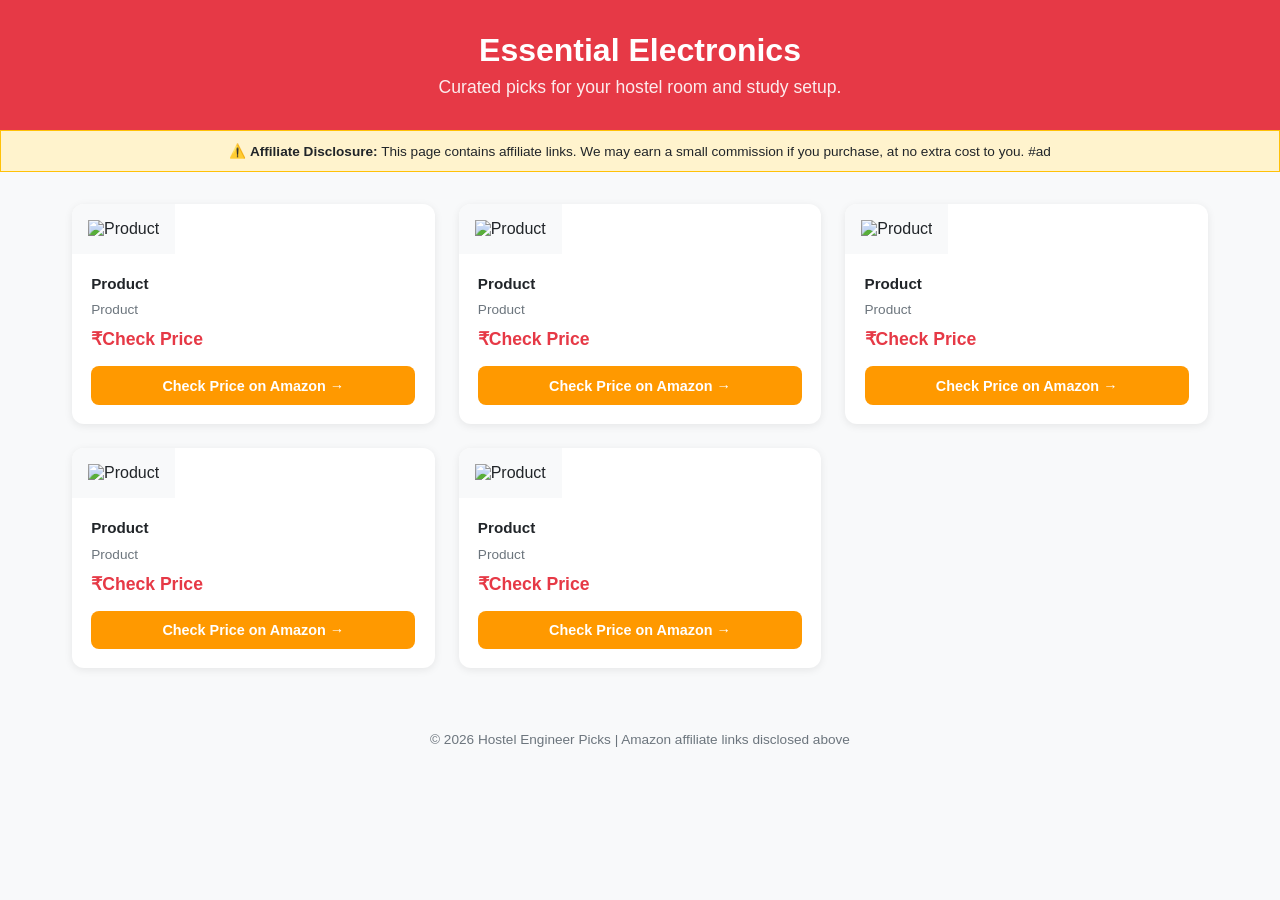
==== pages/electronics.html @ 0dfd02f3 "auto: update electronics.html" ====
<!DOCTYPE html>
<html lang="en">
<head>
    <meta charset="UTF-8">
    <meta name="viewport" content="width=device-width, initial-scale=1.0">
    <title>Best Electronics for Hostel Students</title>
    <meta name="description" content="Top rated Electronics products for engineering students in India.">
    <meta property="og:title" content="Best Electronics for Hostel Students">
    <meta property="og:description" content="Top rated Electronics products for engineering students in India.">
    <link rel="canonical" href="https://Night-rider7002.github.io/Dev-Cart/pages/electronics.html">
    <style>
        * { box-sizing: border-box; margin: 0; padding: 0; }
        body { font-family: 'Segoe UI', sans-serif; background: #f8f9fa; color: #212529; }
        header { background: #e63946; color: white; padding: 2rem; text-align: center; }
        header h1 { font-size: 2rem; margin-bottom: 0.5rem; }
        header p { opacity: 0.9; font-size: 1.1rem; }
        .disclosure { background: #fff3cd; border: 1px solid #ffc107; padding: 0.75rem 1rem; text-align: center; font-size: 0.85rem; }
        .grid { display: grid; grid-template-columns: repeat(auto-fill, minmax(280px, 1fr)); gap: 1.5rem; padding: 2rem; max-width: 1200px; margin: 0 auto; }
        .product-card { background: white; border-radius: 12px; overflow: hidden; box-shadow: 0 2px 8px rgba(0,0,0,0.08); transition: transform 0.2s; }
        .product-card:hover { transform: translateY(-4px); }
        .product-card img { width: 100%; height: 220px; object-fit: contain; background: #f8f9fa; padding: 1rem; }
        .card-body { padding: 1.2rem; }
        .card-body h3 { font-size: 0.95rem; margin-bottom: 0.5rem; line-height: 1.4; }
        .intro { font-size: 0.85rem; color: #6c757d; margin-bottom: 0.75rem; }
        .price { font-size: 1.1rem; font-weight: 700; color: #e63946; margin-bottom: 1rem; }
        .cta-btn { display: block; background: #ff9900; color: white; text-align: center; padding: 0.7rem; border-radius: 8px; text-decoration: none; font-weight: 600; font-size: 0.9rem; }
        .cta-btn:hover { background: #e68900; }
        footer { text-align: center; padding: 2rem; color: #6c757d; font-size: 0.85rem; }
    </style>
</head>
<body>
    <header>
        <h1>Essential Electronics</h1>
        <p>Curated picks for your hostel room and study setup.</p>
    </header>
    <div class="disclosure">
        ⚠️ <strong>Affiliate Disclosure:</strong> This page contains affiliate links. 
        We may earn a small commission if you purchase, at no extra cost to you. #ad
    </div>
    <div class="grid">
        
        <div class="product-card">
            <img src="" alt="Product">
            <div class="card-body">
                <h3>Product</h3>
                <p class="intro">Product</p>
                <p class="price">₹Check Price</p>
                <a href="https://www.amazon.in/dp/B0GC7X7PM6?tag=night0rider-21" class="cta-btn" target="_blank" rel="nofollow sponsored">
                    Check Price on Amazon →
                </a>
            </div>
        </div>
        <div class="product-card">
            <img src="" alt="Product">
            <div class="card-body">
                <h3>Product</h3>
                <p class="intro">Product</p>
                <p class="price">₹Check Price</p>
                <a href="https://www.amazon.in/dp/B0GG4FRZZZ?tag=night0rider-21" class="cta-btn" target="_blank" rel="nofollow sponsored">
                    Check Price on Amazon →
                </a>
            </div>
        </div>
        <div class="product-card">
            <img src="" alt="Product">
            <div class="card-body">
                <h3>Product</h3>
                <p class="intro">Product</p>
                <p class="price">₹Check Price</p>
                <a href="https://www.amazon.in/dp/B0DSHZLRQB?tag=night0rider-21" class="cta-btn" target="_blank" rel="nofollow sponsored">
                    Check Price on Amazon →
                </a>
            </div>
        </div>
        <div class="product-card">
            <img src="" alt="Product">
            <div class="card-body">
                <h3>Product</h3>
                <p class="intro">Product</p>
                <p class="price">₹Check Price</p>
                <a href="https://www.amazon.in/dp/B0FC25S653?tag=night0rider-21" class="cta-btn" target="_blank" rel="nofollow sponsored">
                    Check Price on Amazon →
                </a>
            </div>
        </div>
        <div class="product-card">
            <img src="" alt="Product">
            <div class="card-body">
                <h3>Product</h3>
                <p class="intro">Product</p>
                <p class="price">₹Check Price</p>
                <a href="https://www.amazon.in/dp/B0B6BPTFT5?tag=night0rider-21" class="cta-btn" target="_blank" rel="nofollow sponsored">
                    Check Price on Amazon →
                </a>
            </div>
        </div>
    </div>
    <footer>
        <p>© 2026 Hostel Engineer Picks | Amazon affiliate links disclosed above</p>
    </footer>
</body>
</html>
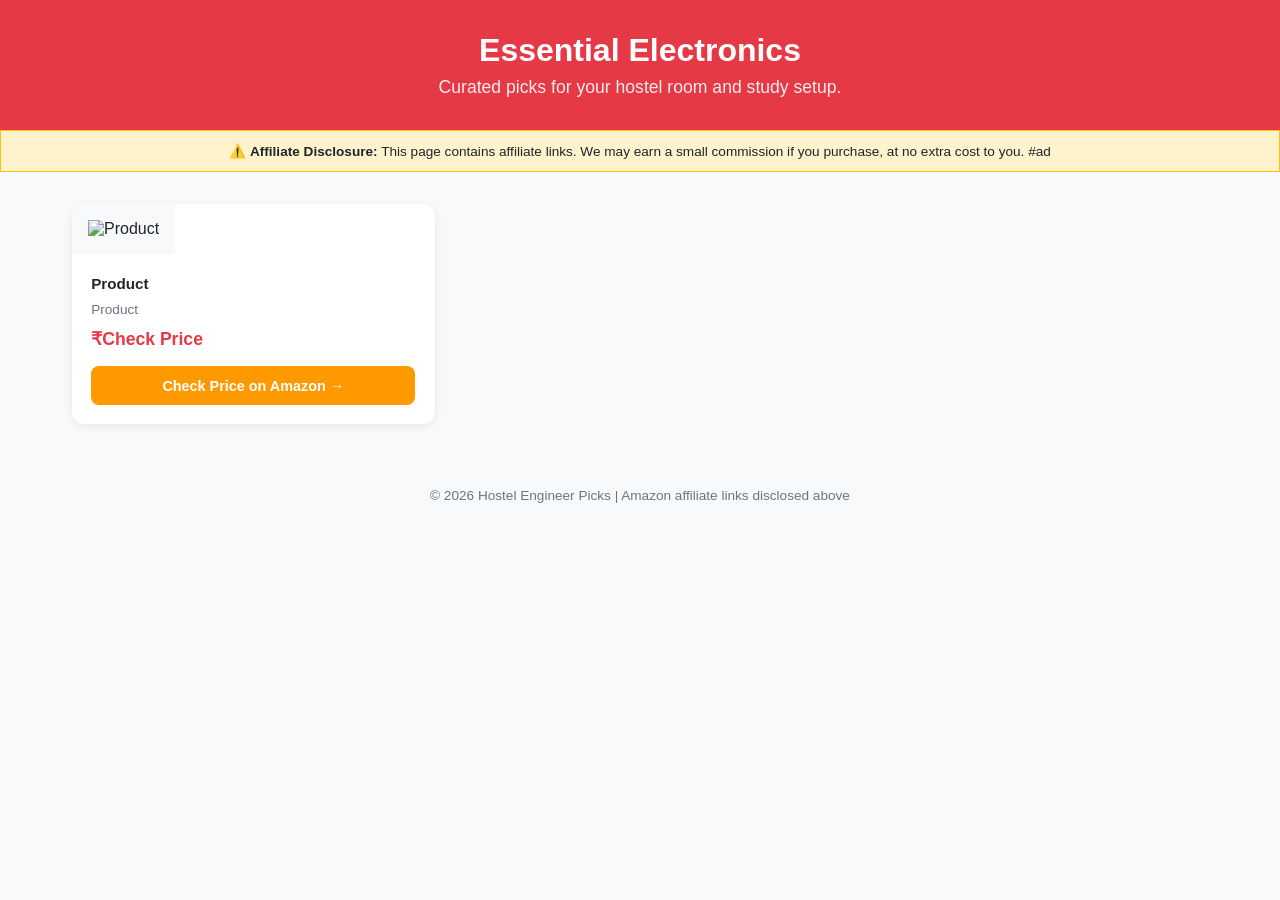
==== commit f2d13a90: "auto: update electronics.html" ====
--- a/pages/electronics.html
+++ b/pages/electronics.html
@@ -45,51 +45,7 @@
                 <h3>Product</h3>
                 <p class="intro">Product</p>
                 <p class="price">₹Check Price</p>
-                <a href="https://www.amazon.in/dp/B0GC7X7PM6?tag=night0rider-21" class="cta-btn" target="_blank" rel="nofollow sponsored">
-                    Check Price on Amazon →
-                </a>
-            </div>
-        </div>
-        <div class="product-card">
-            <img src="" alt="Product">
-            <div class="card-body">
-                <h3>Product</h3>
-                <p class="intro">Product</p>
-                <p class="price">₹Check Price</p>
-                <a href="https://www.amazon.in/dp/B0GG4FRZZZ?tag=night0rider-21" class="cta-btn" target="_blank" rel="nofollow sponsored">
-                    Check Price on Amazon →
-                </a>
-            </div>
-        </div>
-        <div class="product-card">
-            <img src="" alt="Product">
-            <div class="card-body">
-                <h3>Product</h3>
-                <p class="intro">Product</p>
-                <p class="price">₹Check Price</p>
-                <a href="https://www.amazon.in/dp/B0DSHZLRQB?tag=night0rider-21" class="cta-btn" target="_blank" rel="nofollow sponsored">
-                    Check Price on Amazon →
-                </a>
-            </div>
-        </div>
-        <div class="product-card">
-            <img src="" alt="Product">
-            <div class="card-body">
-                <h3>Product</h3>
-                <p class="intro">Product</p>
-                <p class="price">₹Check Price</p>
-                <a href="https://www.amazon.in/dp/B0FC25S653?tag=night0rider-21" class="cta-btn" target="_blank" rel="nofollow sponsored">
-                    Check Price on Amazon →
-                </a>
-            </div>
-        </div>
-        <div class="product-card">
-            <img src="" alt="Product">
-            <div class="card-body">
-                <h3>Product</h3>
-                <p class="intro">Product</p>
-                <p class="price">₹Check Price</p>
-                <a href="https://www.amazon.in/dp/B0B6BPTFT5?tag=night0rider-21" class="cta-btn" target="_blank" rel="nofollow sponsored">
+                <a href="https://www.amazon.in/dp/B07GCB9J7D?tag=night0rider-21" class="cta-btn" target="_blank" rel="nofollow sponsored">
                     Check Price on Amazon →
                 </a>
             </div>
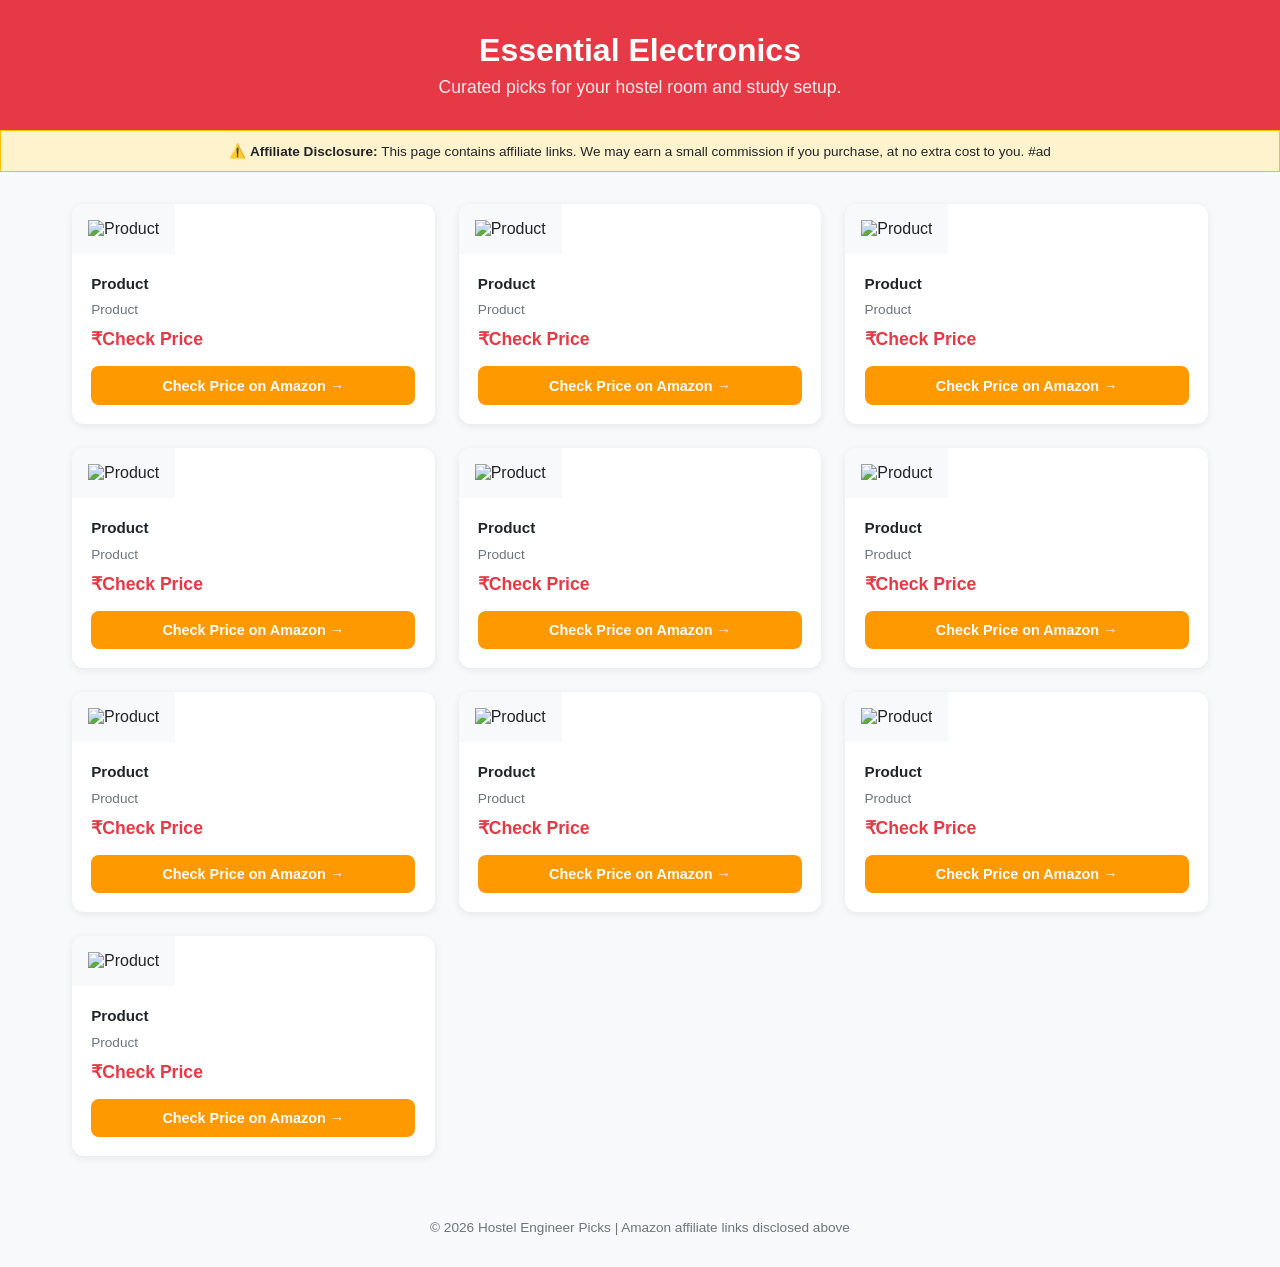
==== commit e5deedb2: "auto: update electronics.html" ====
--- a/pages/electronics.html
+++ b/pages/electronics.html
@@ -45,7 +45,106 @@
                 <h3>Product</h3>
                 <p class="intro">Product</p>
                 <p class="price">₹Check Price</p>
-                <a href="https://www.amazon.in/dp/B07GCB9J7D?tag=night0rider-21" class="cta-btn" target="_blank" rel="nofollow sponsored">
+                <a href="https://www.amazon.in/dp/B0FVFNS8WZ?tag=night0rider-21" class="cta-btn" target="_blank" rel="nofollow sponsored">
+                    Check Price on Amazon →
+                </a>
+            </div>
+        </div>
+        <div class="product-card">
+            <img src="" alt="Product">
+            <div class="card-body">
+                <h3>Product</h3>
+                <p class="intro">Product</p>
+                <p class="price">₹Check Price</p>
+                <a href="https://www.amazon.in/dp/B0CQJZD55X?tag=night0rider-21" class="cta-btn" target="_blank" rel="nofollow sponsored">
+                    Check Price on Amazon →
+                </a>
+            </div>
+        </div>
+        <div class="product-card">
+            <img src="" alt="Product">
+            <div class="card-body">
+                <h3>Product</h3>
+                <p class="intro">Product</p>
+                <p class="price">₹Check Price</p>
+                <a href="https://www.amazon.in/dp/B08WP9RWYJ?tag=night0rider-21" class="cta-btn" target="_blank" rel="nofollow sponsored">
+                    Check Price on Amazon →
+                </a>
+            </div>
+        </div>
+        <div class="product-card">
+            <img src="" alt="Product">
+            <div class="card-body">
+                <h3>Product</h3>
+                <p class="intro">Product</p>
+                <p class="price">₹Check Price</p>
+                <a href="https://www.amazon.in/dp/B0DZHYQGNX?tag=night0rider-21" class="cta-btn" target="_blank" rel="nofollow sponsored">
+                    Check Price on Amazon →
+                </a>
+            </div>
+        </div>
+        <div class="product-card">
+            <img src="" alt="Product">
+            <div class="card-body">
+                <h3>Product</h3>
+                <p class="intro">Product</p>
+                <p class="price">₹Check Price</p>
+                <a href="https://www.amazon.in/dp/B09CV87PNQ?tag=night0rider-21" class="cta-btn" target="_blank" rel="nofollow sponsored">
+                    Check Price on Amazon →
+                </a>
+            </div>
+        </div>
+        <div class="product-card">
+            <img src="" alt="Product">
+            <div class="card-body">
+                <h3>Product</h3>
+                <p class="intro">Product</p>
+                <p class="price">₹Check Price</p>
+                <a href="https://www.amazon.in/dp/B0F8JGXHT8?tag=night0rider-21" class="cta-btn" target="_blank" rel="nofollow sponsored">
+                    Check Price on Amazon →
+                </a>
+            </div>
+        </div>
+        <div class="product-card">
+            <img src="" alt="Product">
+            <div class="card-body">
+                <h3>Product</h3>
+                <p class="intro">Product</p>
+                <p class="price">₹Check Price</p>
+                <a href="https://www.amazon.in/dp/B0FJFVBSF4?tag=night0rider-21" class="cta-btn" target="_blank" rel="nofollow sponsored">
+                    Check Price on Amazon →
+                </a>
+            </div>
+        </div>
+        <div class="product-card">
+            <img src="" alt="Product">
+            <div class="card-body">
+                <h3>Product</h3>
+                <p class="intro">Product</p>
+                <p class="price">₹Check Price</p>
+                <a href="https://www.amazon.in/dp/B0F8BVSK21?tag=night0rider-21" class="cta-btn" target="_blank" rel="nofollow sponsored">
+                    Check Price on Amazon →
+                </a>
+            </div>
+        </div>
+        <div class="product-card">
+            <img src="" alt="Product">
+            <div class="card-body">
+                <h3>Product</h3>
+                <p class="intro">Product</p>
+                <p class="price">₹Check Price</p>
+                <a href="https://www.amazon.in/dp/B0G6KNKZCY?tag=night0rider-21" class="cta-btn" target="_blank" rel="nofollow sponsored">
+                    Check Price on Amazon →
+                </a>
+            </div>
+        </div>
+        <div class="product-card">
+            <img src="" alt="Product">
+            <div class="card-body">
+                <h3>Product</h3>
+                <p class="intro">Product</p>
+                <p class="price">₹Check Price</p>
+                <a href="https://www.amazon.in/dp/B09RHDZ8V5?tag=night0rider-21" class="cta-btn" target="_blank" rel="nofollow sponsored">
                     Check Price on Amazon →
                 </a>
             </div>
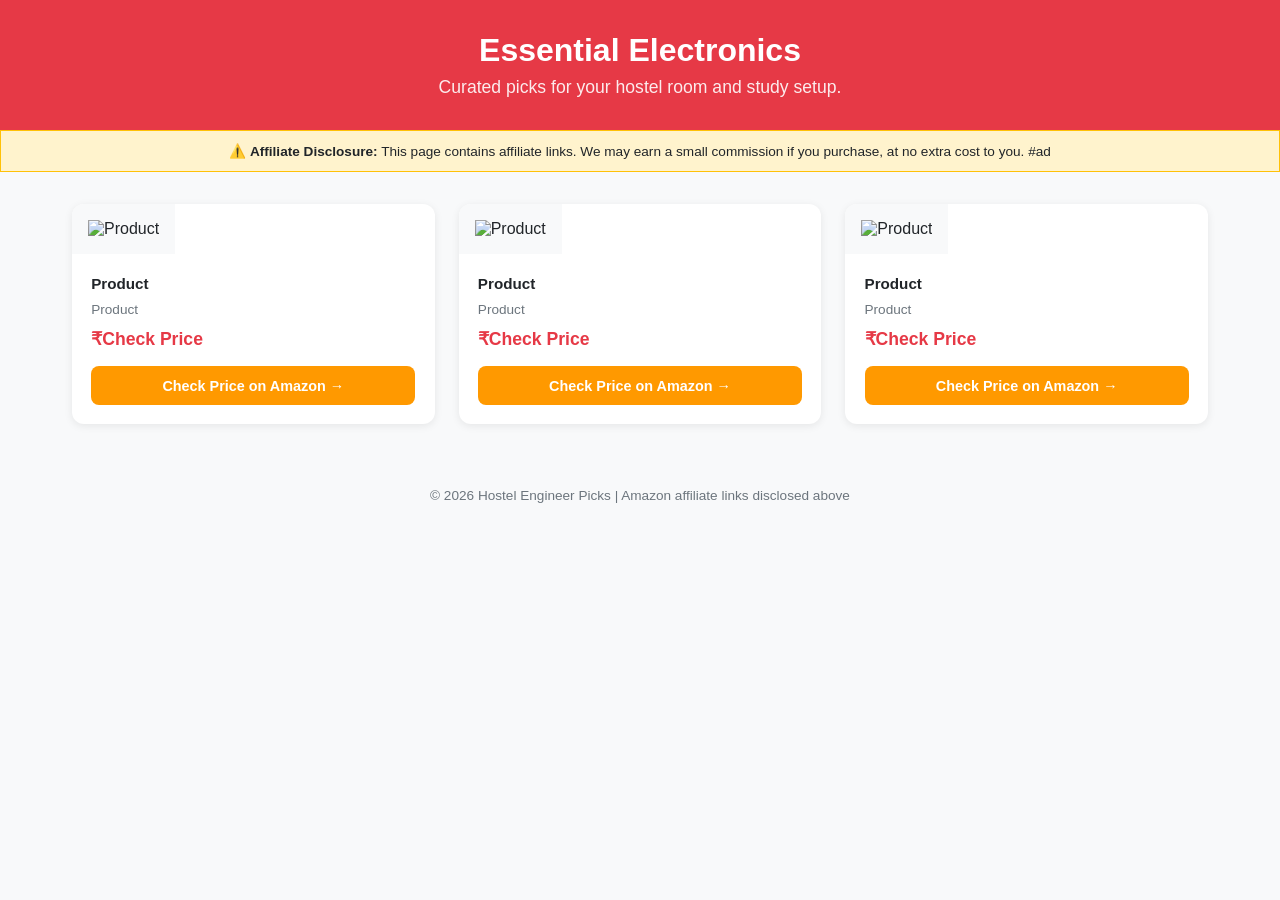
==== commit fa35a216: "auto: update electronics.html" ====
--- a/pages/electronics.html
+++ b/pages/electronics.html
@@ -45,7 +45,7 @@
                 <h3>Product</h3>
                 <p class="intro">Product</p>
                 <p class="price">₹Check Price</p>
-                <a href="https://www.amazon.in/dp/B0FVFNS8WZ?tag=night0rider-21" class="cta-btn" target="_blank" rel="nofollow sponsored">
+                <a href="https://www.amazon.in/dp/B0FHW96T62?tag=night0rider-21" class="cta-btn" target="_blank" rel="nofollow sponsored">
                     Check Price on Amazon →
                 </a>
             </div>
@@ -56,7 +56,7 @@
                 <h3>Product</h3>
                 <p class="intro">Product</p>
                 <p class="price">₹Check Price</p>
-                <a href="https://www.amazon.in/dp/B0CQJZD55X?tag=night0rider-21" class="cta-btn" target="_blank" rel="nofollow sponsored">
+                <a href="https://www.amazon.in/dp/B0GHQHJDBD?tag=night0rider-21" class="cta-btn" target="_blank" rel="nofollow sponsored">
                     Check Price on Amazon →
                 </a>
             </div>
@@ -67,84 +67,7 @@
                 <h3>Product</h3>
                 <p class="intro">Product</p>
                 <p class="price">₹Check Price</p>
-                <a href="https://www.amazon.in/dp/B08WP9RWYJ?tag=night0rider-21" class="cta-btn" target="_blank" rel="nofollow sponsored">
-                    Check Price on Amazon →
-                </a>
-            </div>
-        </div>
-        <div class="product-card">
-            <img src="" alt="Product">
-            <div class="card-body">
-                <h3>Product</h3>
-                <p class="intro">Product</p>
-                <p class="price">₹Check Price</p>
-                <a href="https://www.amazon.in/dp/B0DZHYQGNX?tag=night0rider-21" class="cta-btn" target="_blank" rel="nofollow sponsored">
-                    Check Price on Amazon →
-                </a>
-            </div>
-        </div>
-        <div class="product-card">
-            <img src="" alt="Product">
-            <div class="card-body">
-                <h3>Product</h3>
-                <p class="intro">Product</p>
-                <p class="price">₹Check Price</p>
-                <a href="https://www.amazon.in/dp/B09CV87PNQ?tag=night0rider-21" class="cta-btn" target="_blank" rel="nofollow sponsored">
-                    Check Price on Amazon →
-                </a>
-            </div>
-        </div>
-        <div class="product-card">
-            <img src="" alt="Product">
-            <div class="card-body">
-                <h3>Product</h3>
-                <p class="intro">Product</p>
-                <p class="price">₹Check Price</p>
-                <a href="https://www.amazon.in/dp/B0F8JGXHT8?tag=night0rider-21" class="cta-btn" target="_blank" rel="nofollow sponsored">
-                    Check Price on Amazon →
-                </a>
-            </div>
-        </div>
-        <div class="product-card">
-            <img src="" alt="Product">
-            <div class="card-body">
-                <h3>Product</h3>
-                <p class="intro">Product</p>
-                <p class="price">₹Check Price</p>
-                <a href="https://www.amazon.in/dp/B0FJFVBSF4?tag=night0rider-21" class="cta-btn" target="_blank" rel="nofollow sponsored">
-                    Check Price on Amazon →
-                </a>
-            </div>
-        </div>
-        <div class="product-card">
-            <img src="" alt="Product">
-            <div class="card-body">
-                <h3>Product</h3>
-                <p class="intro">Product</p>
-                <p class="price">₹Check Price</p>
-                <a href="https://www.amazon.in/dp/B0F8BVSK21?tag=night0rider-21" class="cta-btn" target="_blank" rel="nofollow sponsored">
-                    Check Price on Amazon →
-                </a>
-            </div>
-        </div>
-        <div class="product-card">
-            <img src="" alt="Product">
-            <div class="card-body">
-                <h3>Product</h3>
-                <p class="intro">Product</p>
-                <p class="price">₹Check Price</p>
-                <a href="https://www.amazon.in/dp/B0G6KNKZCY?tag=night0rider-21" class="cta-btn" target="_blank" rel="nofollow sponsored">
-                    Check Price on Amazon →
-                </a>
-            </div>
-        </div>
-        <div class="product-card">
-            <img src="" alt="Product">
-            <div class="card-body">
-                <h3>Product</h3>
-                <p class="intro">Product</p>
-                <p class="price">₹Check Price</p>
-                <a href="https://www.amazon.in/dp/B09RHDZ8V5?tag=night0rider-21" class="cta-btn" target="_blank" rel="nofollow sponsored">
+                <a href="https://www.amazon.in/dp/B0F894X2N4?tag=night0rider-21" class="cta-btn" target="_blank" rel="nofollow sponsored">
                     Check Price on Amazon →
                 </a>
             </div>
